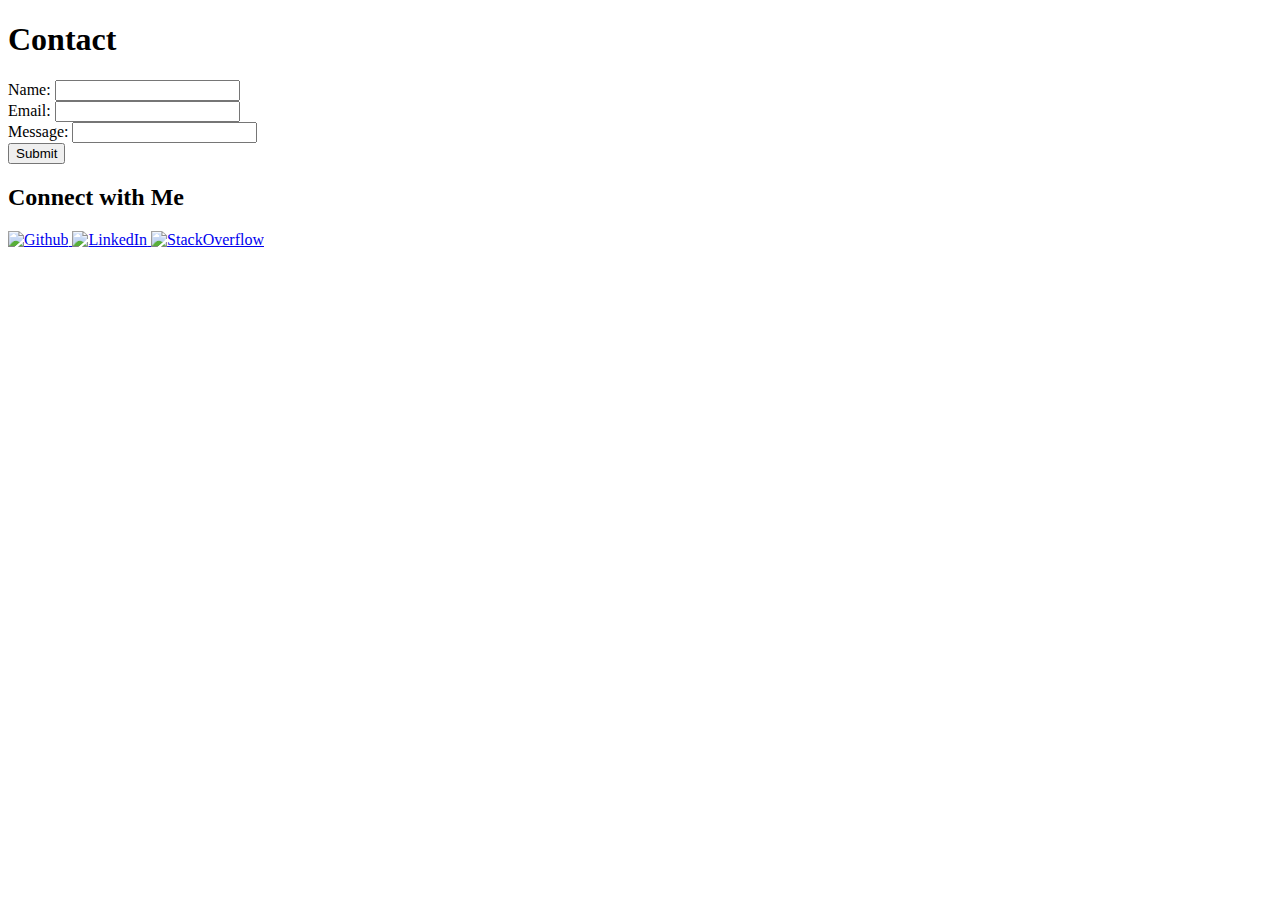
==== contact.html @ d8e74f31 "2nd commit" ====
<!DOCTYPE html>
<html lang="en">
<head>
    <meta charset="UTF-8">
    <meta name="viewport" content="width=device-width, initial-scale=1.0">
    <meta http-equiv="X-UA-Compatible" content="ie=edge">
    <link rel="stylesheet" type="text/css" href="C:\Users\arevi\Arizona\Assignment1\Basic-Portfolio\Assets\CSS\style.css">
    <title>Abe Rivera Portfolio</title>

    
</head>
<body>
    <h1>Contact</h1>

    <form action="/action_page.php">
        Name: <input type="text" name="Name"><br>
        Email: <input type="text" name="Email"><br>
        Message: <input type="text" name="Message"><br>
        <input type="submit" value="Submit">
        </form>

    <h2>Connect with Me</h2>
    
    <ul class="social-icons"></ul>
        <li>
            <a href="https://github.com/" target='blank'>
                <img src="C:\Users\arevi\Arizona\Assignment1\Basic-Portfolio\Assets\Images\github-logo.png" alt="Github"/>
            </a>
            
            <a href="https://linkedin.com/" target='blank'>
                <img src="C:\Users\arevi\Arizona\Assignment1\Basic-Portfolio\Assets\Images\linkedin-logo.png" alt="LinkedIn"/>
            </a>
            
            <a href="https://stackoverflow.com/" target='blank'>
                <img src="C:\Users\arevi\Arizona\Assignment1\Basic-Portfolio\Assets\Images\stack-overflow.png" alt="StackOverflow"/>
            </a>

</body>
</html>
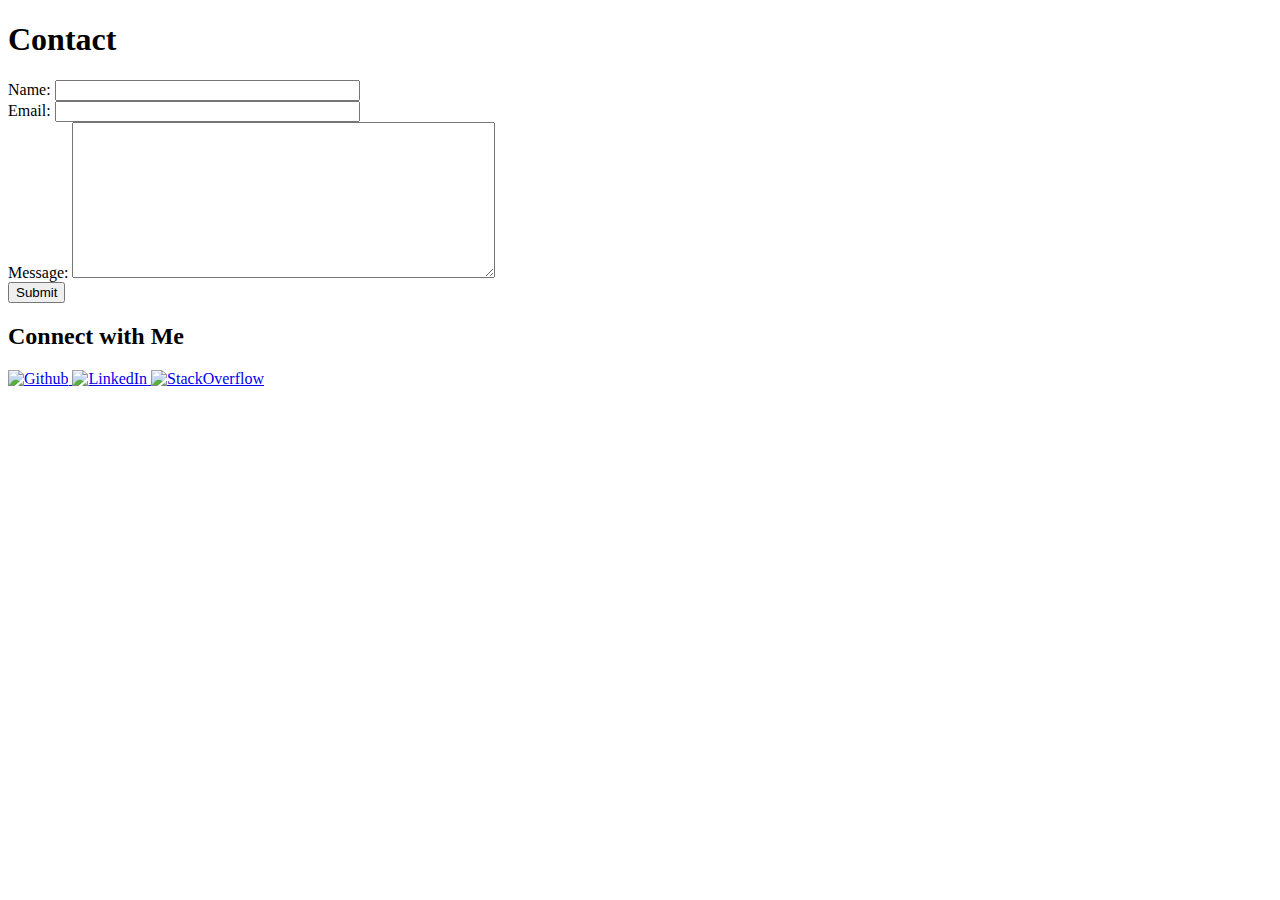
==== commit 02bb700c: "3rd commit" ====
--- a/contact.html
+++ b/contact.html
@@ -13,9 +13,9 @@
     <h1>Contact</h1>
 
     <form action="/action_page.php">
-        Name: <input type="text" name="Name"><br>
-        Email: <input type="text" name="Email"><br>
-        Message: <input type="text" name="Message"><br>
+        Name: <input type="text" name="Name" size="35"><br>
+        Email: <input type="text" name="Email" size="35"><br>
+        Message: <textarea rows="10" cols="50" name="reply"></textarea><br>
         <input type="submit" value="Submit">
         </form>
 
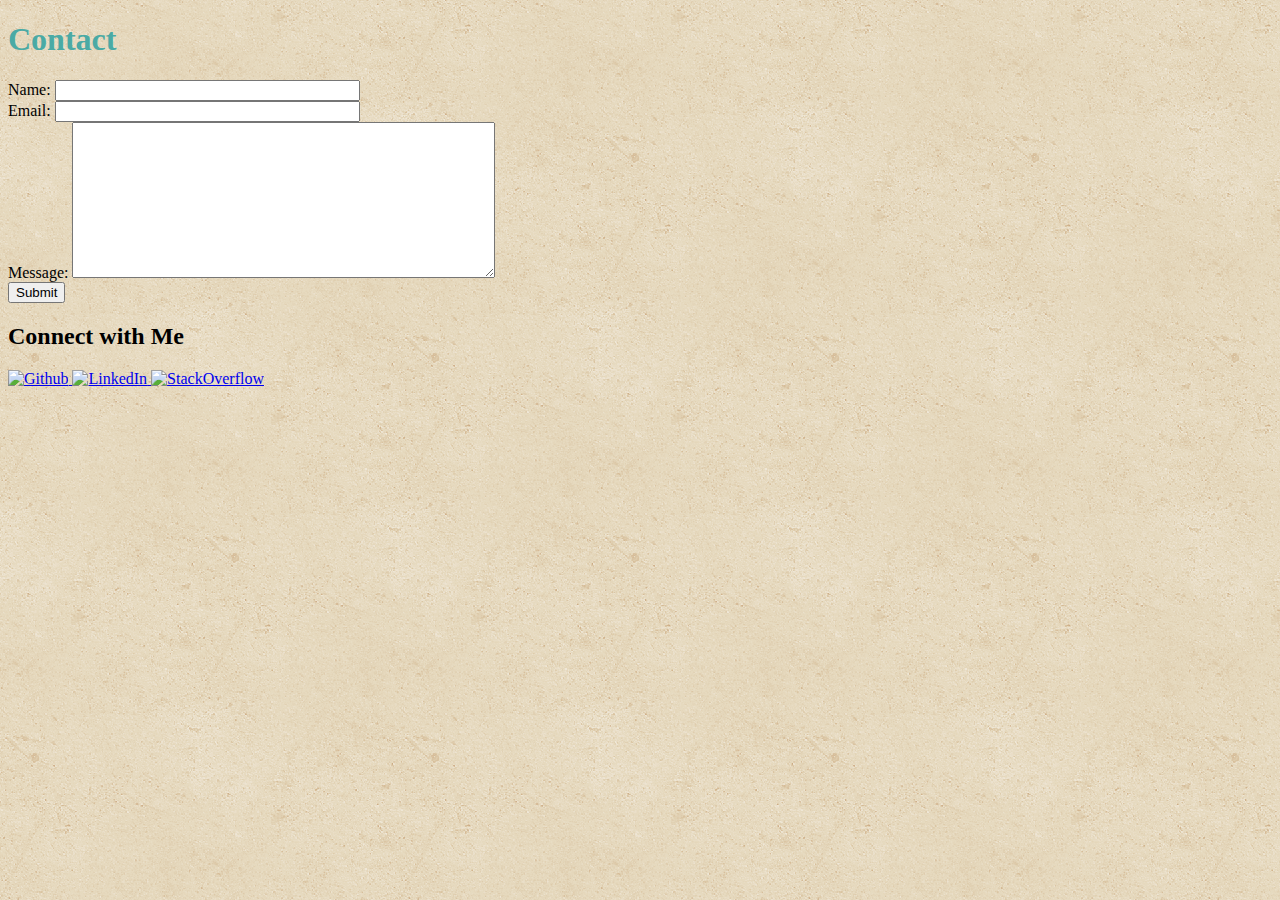
==== commit 5a80730e: "4th commit" ====
--- a/contact.html
+++ b/contact.html
@@ -4,7 +4,7 @@
     <meta charset="UTF-8">
     <meta name="viewport" content="width=device-width, initial-scale=1.0">
     <meta http-equiv="X-UA-Compatible" content="ie=edge">
-    <link rel="stylesheet" type="text/css" href="C:\Users\arevi\Arizona\Assignment1\Basic-Portfolio\Assets\CSS\style.css">
+    <link rel="stylesheet" href="Assets/CSS/style.css">
     <title>Abe Rivera Portfolio</title>
 
     
--- a/Assets/CSS/style.css
+++ b/Assets/CSS/style.css
@@ -0,0 +1,47 @@
+content {
+    width:960px;
+    margin: auto;
+}
+
+.header {
+    height:50px;
+    background:#ffffff;
+    border:1px solid #cccccc;
+    width:960px;
+    margin:0px auto;
+}
+
+body {
+  /* Use relative paths instead of absolute paths */
+    /* background-image: url('C:\Users\arevi\Arizona\Assignment1\Basic-Portfolio\Assets\Images\vintage-concrete.png')    */
+    background-image: url('../Images/vintage-concrete.png')
+}
+
+/* This prevents the element with id from taking up the whole width of the screen */
+#name{
+  display: inline;
+}
+
+/* The {.} selector is for classes not html elements */
+/* you dont want to use the href bit here. That is an html attribute not to be used with css! */
+/* .a href {
+    float: right;
+} */
+
+.nav{
+  list-style: none;
+  float: right;
+}
+
+.nav li {
+  display: inline;
+}
+
+h1 {
+    font-family: "Georgia", Times, Times New Roman, serif; color: #4aaaa5
+}
+
+
+p {
+    font-family: "Arial", "Helvetica Neue", Helvetica, sans-serif;
+}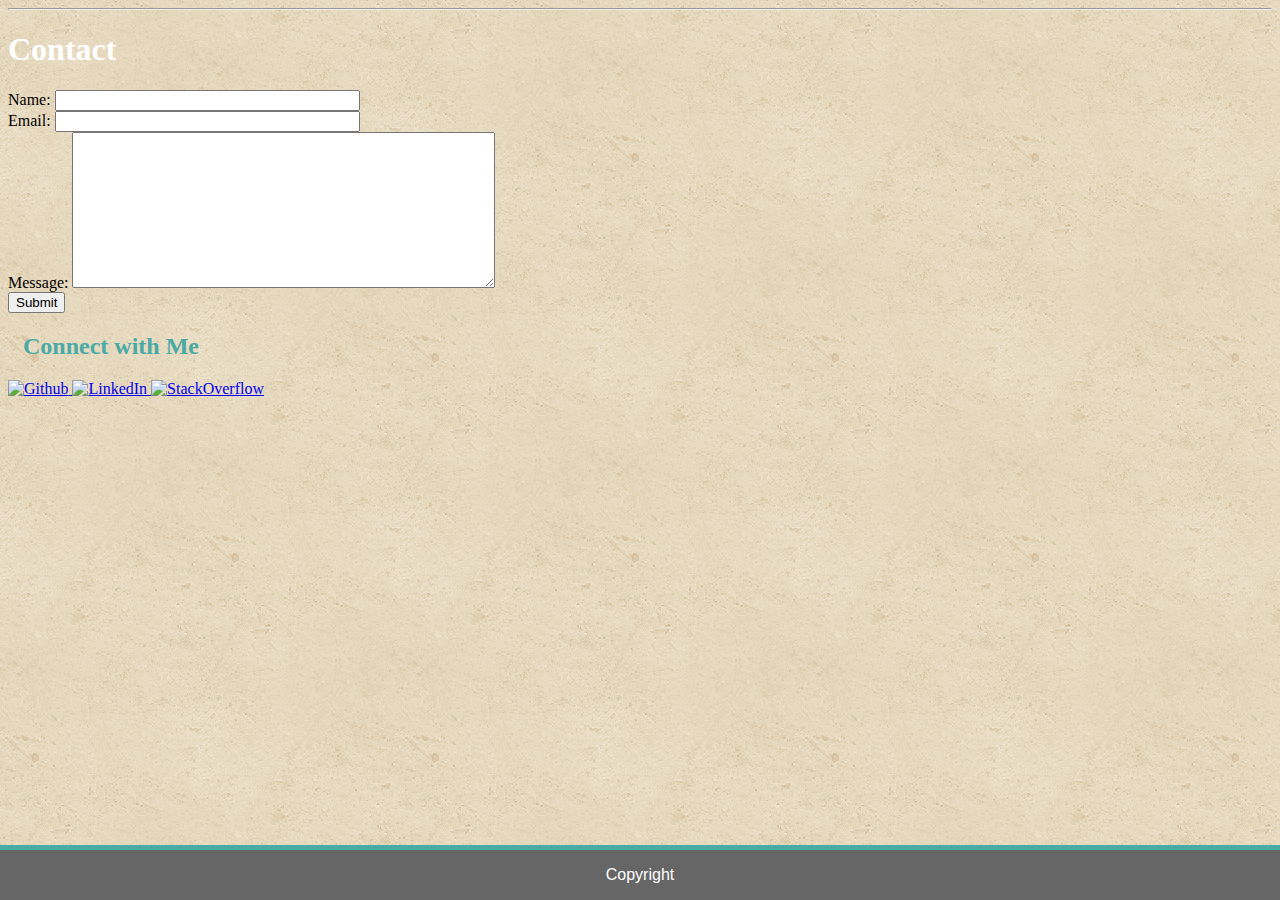
==== commit ff89eaad: "5th commit" ====
--- a/contact.html
+++ b/contact.html
@@ -7,6 +7,7 @@
     <link rel="stylesheet" href="Assets/CSS/style.css">
     <title>Abe Rivera Portfolio</title>
 
+    <hr>
     
 </head>
 <body>
@@ -35,5 +36,12 @@
                 <img src="C:\Users\arevi\Arizona\Assignment1\Basic-Portfolio\Assets\Images\stack-overflow.png" alt="StackOverflow"/>
             </a>
 
+    <div class= "footer">
+        <p>Copyright</p>
+        </div>
+
 </body>
+
+ 
+
 </html>--- a/Assets/CSS/style.css
+++ b/Assets/CSS/style.css
@@ -1,14 +1,21 @@
-content {
-    width:960px;
-    margin: auto;
+.content {
+        max-width: 960px;
+        margin: auto;
+        background-color: #ffffff
 }
 
 .header {
     height:50px;
-    background:#ffffff;
+    background-color:#ffffff;
     border:1px solid #cccccc;
     width:960px;
-    margin:0px auto;
+    margin: 50px 0px 0px 0px;
+}
+.heading {
+    background-color: #4aaaa5;
+    width: 300px;
+    padding: 25px;
+    margin: 0px 0px -10px 310px;
 }
 
 body {
@@ -38,10 +45,25 @@
 }
 
 h1 {
-    font-family: "Georgia", Times, Times New Roman, serif; color: #4aaaa5
+    font-family: "Georgia", Times, Times New Roman, serif; color: white
+}
+
+h2 {
+    font-family: "Georgia", Times, Times New Roman, serif; color: #4aaaa5; margin-left: 15px;
+}
+
+p {
+    font-family: "Arial", "Helvetica Neue", Helvetica, sans-serif; margin-left: 15px; margin-right: 15px;
 }
 
 
-p {
-    font-family: "Arial", "Helvetica Neue", Helvetica, sans-serif;
+.footer {
+    border-top: 5px solid #4aaaa5;
+    position: fixed;
+    left: 0;
+    bottom: 0;
+    width: 100%;
+    background-color:#666666;
+    color: white;
+    text-align: center
 }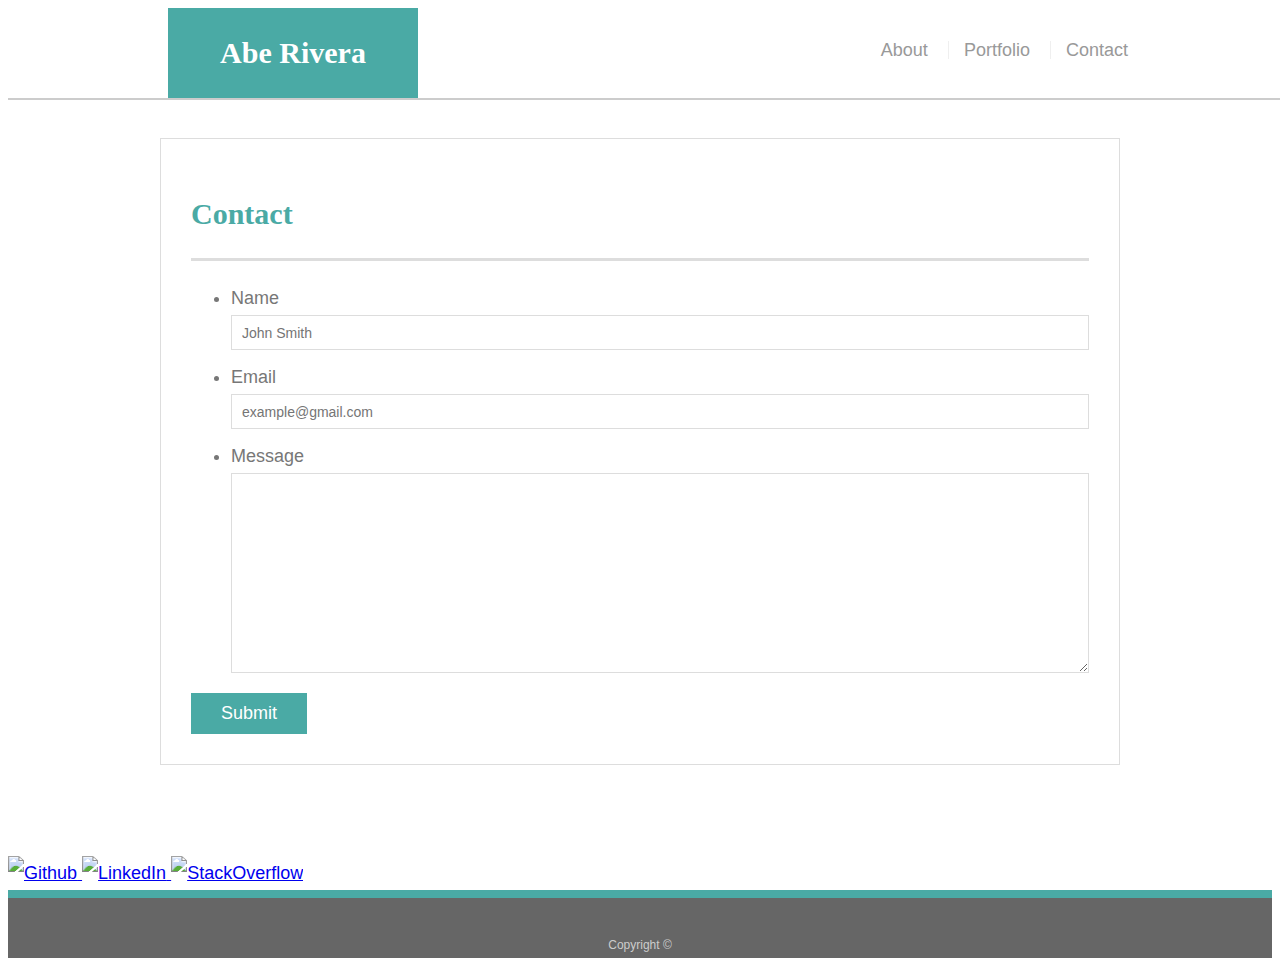
==== commit 36f30dcd: "final commit" ====
--- a/contact.html
+++ b/contact.html
@@ -2,25 +2,50 @@
 <html lang="en">
 <head>
     <meta charset="UTF-8">
-    <meta name="viewport" content="width=device-width, initial-scale=1.0">
-    <meta http-equiv="X-UA-Compatible" content="ie=edge">
+    <title>Contact | Abe Rivera</title>
     <link rel="stylesheet" href="Assets/CSS/style.css">
-    <title>Abe Rivera Portfolio</title>
+</head>
 
-    <hr>
+
+<body>
     
-</head>
-<body>
-    <h1>Contact</h1>
-
-    <form action="/action_page.php">
-        Name: <input type="text" name="Name" size="35"><br>
-        Email: <input type="text" name="Email" size="35"><br>
-        Message: <textarea rows="10" cols="50" name="reply"></textarea><br>
-        <input type="submit" value="Submit">
-        </form>
-
-    <h2>Connect with Me</h2>
+    <header id="masthead">
+        <div class="container">
+          <a href="index.html" id="logo">Abe Rivera</a>
+          <nav>
+            <a href="index.html">About</a>
+            <a href="portfolio.html">Portfolio</a>
+            <a href="contact.html">Contact</a>
+          </nav>
+        </div>
+      </header>
+    
+      <div id="main-container" class="container">
+        <section class="main-section">
+          <h1>Contact</h1>
+    
+          <form id="contact-form">
+            <ul>
+              <li>
+                <label for="name">Name</label>
+                <input type="text" id="name" name="name" placeholder="John Smith" required="required">
+              </li>
+              <li>
+                <label for="email">Email</label>
+                <input type="email" id="email" name="email" placeholder="example@gmail.com" required="required">
+              </li>
+              <li>
+                <label for="message">Message</label>
+                <textarea id="message" name="message" required="required"></textarea>
+              </li>
+            </ul>
+            <input type="submit">
+          </form>
+    
+        </section>
+    
+      </div>
+    
     
     <ul class="social-icons"></ul>
         <li>
@@ -36,11 +61,15 @@
                 <img src="C:\Users\arevi\Arizona\Assignment1\Basic-Portfolio\Assets\Images\stack-overflow.png" alt="StackOverflow"/>
             </a>
 
-    <div class= "footer">
-        <p>Copyright</p>
-        </div>
-
-</body>
+            <footer>
+                <div class="container">
+                  Copyright &copy; 
+                </div>
+              </footer>
+            </body>
+            
+            </html>
+            
 
  
 
--- a/Assets/CSS/style.css
+++ b/Assets/CSS/style.css
@@ -1,69 +1,218 @@
-.content {
-        max-width: 960px;
-        margin: auto;
-        background-color: #ffffff
-}
-
-.header {
-    height:50px;
-    background-color:#ffffff;
-    border:1px solid #cccccc;
-    width:960px;
-    margin: 50px 0px 0px 0px;
-}
-.heading {
-    background-color: #4aaaa5;
-    width: 300px;
-    padding: 25px;
-    margin: 0px 0px -10px 310px;
-}
-
 body {
-  /* Use relative paths instead of absolute paths */
-    /* background-image: url('C:\Users\arevi\Arizona\Assignment1\Basic-Portfolio\Assets\Images\vintage-concrete.png')    */
-    background-image: url('../Images/vintage-concrete.png')
-}
-
-/* This prevents the element with id from taking up the whole width of the screen */
-#name{
-  display: inline;
-}
-
-/* The {.} selector is for classes not html elements */
-/* you dont want to use the href bit here. That is an html attribute not to be used with css! */
-/* .a href {
+    font-family: Arial, "Helvetica Neue", Helvetica, sans-serif;
+    font-size: 18px;
+    line-height: 34px;
+    color: #777;
+    background: url("../images/concrete_seamless.png");
+  }
+  
+  * {
+    box-sizing: border-box;
+  }
+  
+  /* general */
+  
+  .container {
+    width: 100%;
+    max-width: 960px;
+    margin: 0 auto;
+    clear: both;
+  }
+  
+  h1,
+  h2,
+  h3,
+  p {
+    margin-bottom: 20px;
+  }
+  
+  p:last-child {
+    margin-bottom: 0;
+  }
+  
+  h1,
+  h2,
+  h3 {
+    font-family: Georgia, Times, "Times New Roman", serif;
+    font-weight: 700;
+    color: #4aaaa5;
+  }
+  
+  h1 {
+    padding-bottom: 20px;
+    font-size: 30px;
+    line-height: 49px;
+    border-bottom: 3px solid #ddd;
+  }
+  
+  h2,
+  h3 {
+    font-size: 22px;
+  }
+  
+  /* header */
+  
+  #masthead {
+    position: fixed;
+    z-index: 99;
+    width: 100%;
+    margin: 0 0 30px;
+    overflow: auto;
+    color: #fff;
+    background: #fff;
+    border-bottom: 2px solid #ccc;
+  }
+  
+  #logo {
+    float: left;
+    width: 250px;
+    height: 90px;
+    font-family: Georgia, Times, "Times New Roman", serif;
+    font-size: 30px;
+    font-weight: 700;
+    line-height: 90px;
+    color: #fff;
+    text-align: center;
+    text-decoration: none;
+    background: #4aaaa5;
+  }
+  
+  nav {
     float: right;
-} */
-
-.nav{
-  list-style: none;
-  float: right;
-}
-
-.nav li {
-  display: inline;
-}
-
-h1 {
-    font-family: "Georgia", Times, Times New Roman, serif; color: white
-}
-
-h2 {
-    font-family: "Georgia", Times, Times New Roman, serif; color: #4aaaa5; margin-left: 15px;
-}
-
-p {
-    font-family: "Arial", "Helvetica Neue", Helvetica, sans-serif; margin-left: 15px; margin-right: 15px;
-}
-
-
-.footer {
-    border-top: 5px solid #4aaaa5;
-    position: fixed;
-    left: 0;
-    bottom: 0;
-    width: 100%;
-    background-color:#666666;
-    color: white;
-    text-align: center
-}+    margin-top: 25px;
+  }
+  
+  nav a {
+    display: inline-block;
+    padding-left: 15px;
+    margin-left: 15px;
+    line-height: 18px;
+    color: #999;
+    text-decoration: none;
+    border-left: 1px solid #efefef;
+  }
+  
+  nav a:first-child {
+    border-left: 0 none;
+  }
+  
+  /* footer */
+  
+  footer {
+    padding: 30px 0;
+    clear: both;
+    font-size: 12px;
+    color: #fff;
+    color: #ccc;
+    text-align: center;
+    background: #666;
+    border-top: 8px solid #4aaaa5;
+    height: 50px;
+  }
+  
+  h3, h2 {
+    padding-bottom: 20px;
+    margin-bottom: 15px;
+    line-height: 22px;
+    border-bottom: 2px solid #eee;
+  }
+  
+  /* main */
+  
+  #main-container {
+    padding-top: 130px;
+    min-height: calc(100vh - 70px);
+  }
+  
+  .main-section {
+    float: left;
+    width: 100%;
+    max-width: 960px;
+    padding: 30px;
+    margin: 0 0 40px;
+    background: #fff;
+    border: 1px solid #ddd;
+  }
+  
+  /* portfolio page */
+  
+  .work {
+    position: relative;
+    float: left;
+    width: 274px;
+    margin: 20px 0 25px;
+    overflow: auto;
+  }
+  
+  .work:nth-child(even) {
+    margin-right: 40px;
+  }
+  
+  .work img {
+    width: 100%;
+    border: 0 none;
+    opacity: 0.8;
+  }
+  
+  .work h3 {
+    position: absolute;
+    bottom: 20px;
+    width: 100%;
+    padding: 15px;
+    margin-bottom: 0;
+    font-weight: 300;
+    line-height: 30px;
+    color: #fff;
+    text-align: center;
+    background: #4aaaa5;
+    border-bottom: 0;
+  }
+  
+  .auth-image {
+    float: left;
+    width: 200px;
+    height: auto;
+    margin-top: 10px;
+    margin-right: 25px;
+  }
+  
+  /* contact page */
+  
+  #contact-form ul {
+    margin-bottom: 20px;
+  }
+  
+  #contact-form li {
+    margin-bottom: 10px;
+  }
+  
+  label,
+  input[type=text],
+  input[type=email],
+  textarea {
+    display: block;
+    width: 100%;
+  }
+  
+  input[type=text],
+  input[type=email],
+  textarea {
+    height: 35px;
+    padding: 0 10px;
+    font-size: 14px;
+    border: 1px solid #ddd;
+  }
+  
+  textarea {
+    height: 200px;
+  }
+  
+  input[type=submit] {
+    padding: 10px 30px;
+    font-size: 18px;
+    color: #fff;
+    cursor: pointer;
+    background: #4aaaa5;
+    border: 0 none;
+  }
+  